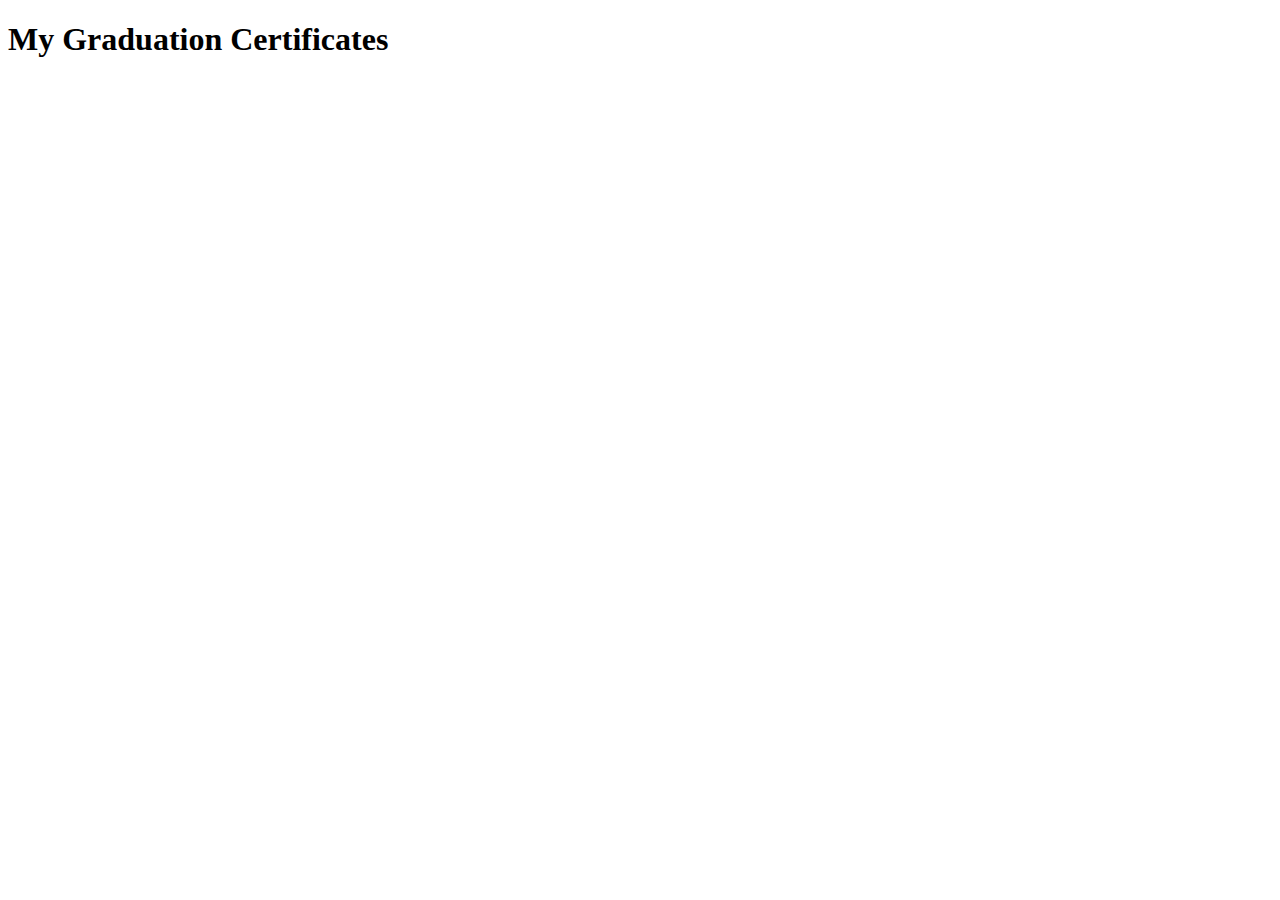
==== Certificates.html @ 36887176 "Add files via upload" ====
<!DOCTYPE html>
<html lang="en">
<head>
    <meta charset="UTF-8">
    <meta name="viewport" content="width=device-width, initial-scale=1.0">
    <title>Document</title>
</head>
<body>
    <H1>My Graduation Certificates</H1>
    <iframe id="./my"frameborder="0"></iframe>
</body>
</html>
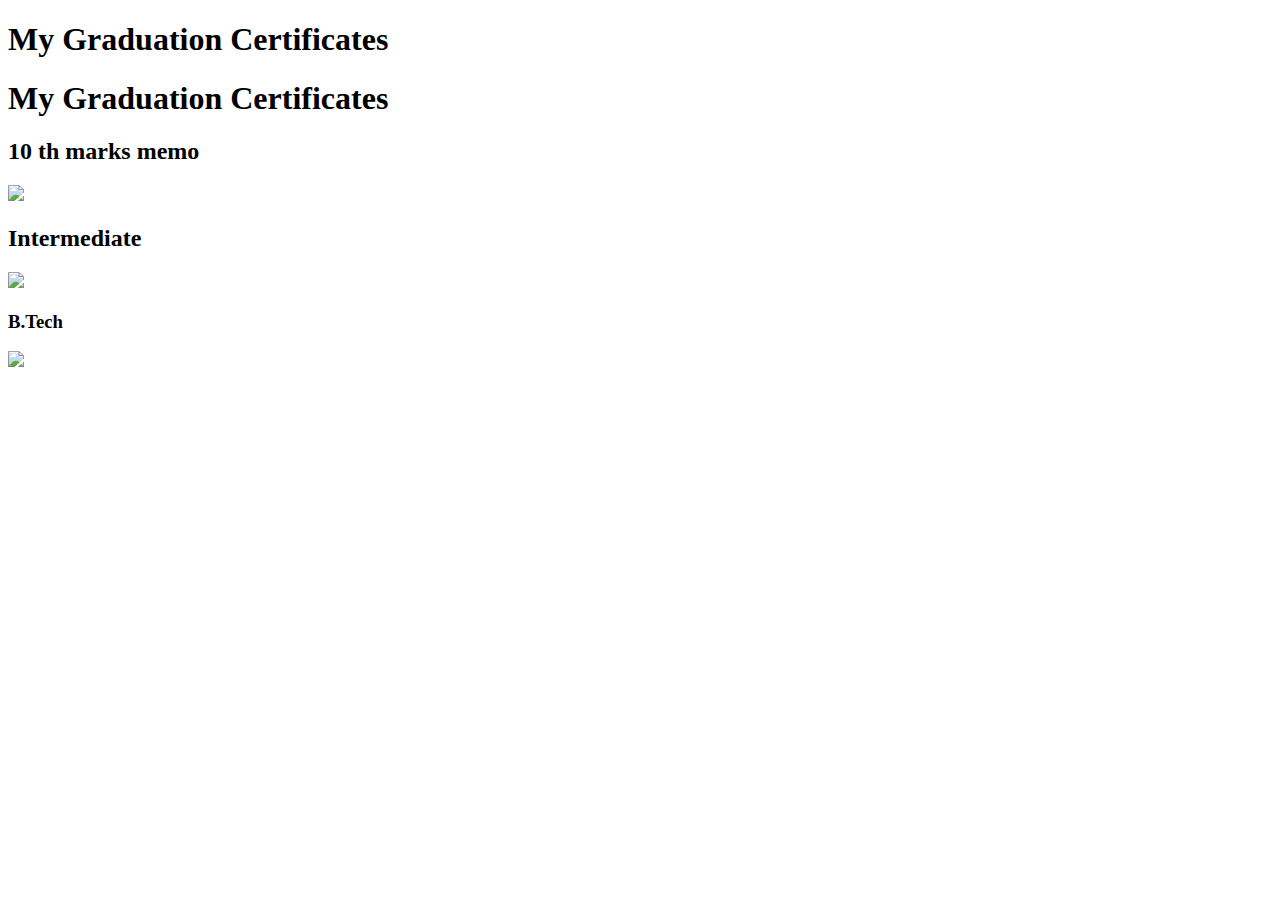
==== commit 96a6ef51: "Update Certificates.html" ====
--- a/Certificates.html
+++ b/Certificates.html
@@ -7,6 +7,12 @@
 </head>
 <body>
     <H1>My Graduation Certificates</H1>
-    <iframe id="./my"frameborder="0"></iframe>
+    <H1>My Graduation Certificates</H1>
+    <h2>10 th marks memo </h2>
+    <img src="./10 th Marks Memo_page-0001.jpg" width="500">
+     <h2>Intermediate </h2>
+    <img src="./Intermediate Marks Memo_page-0001.jpg" width="500">
+    <H3>B.Tech</H3>
+    <img src="./B Tech Consolidated Grade Sheet_page-0001.jpg" width="500">
 </body>
-</html>+</html>
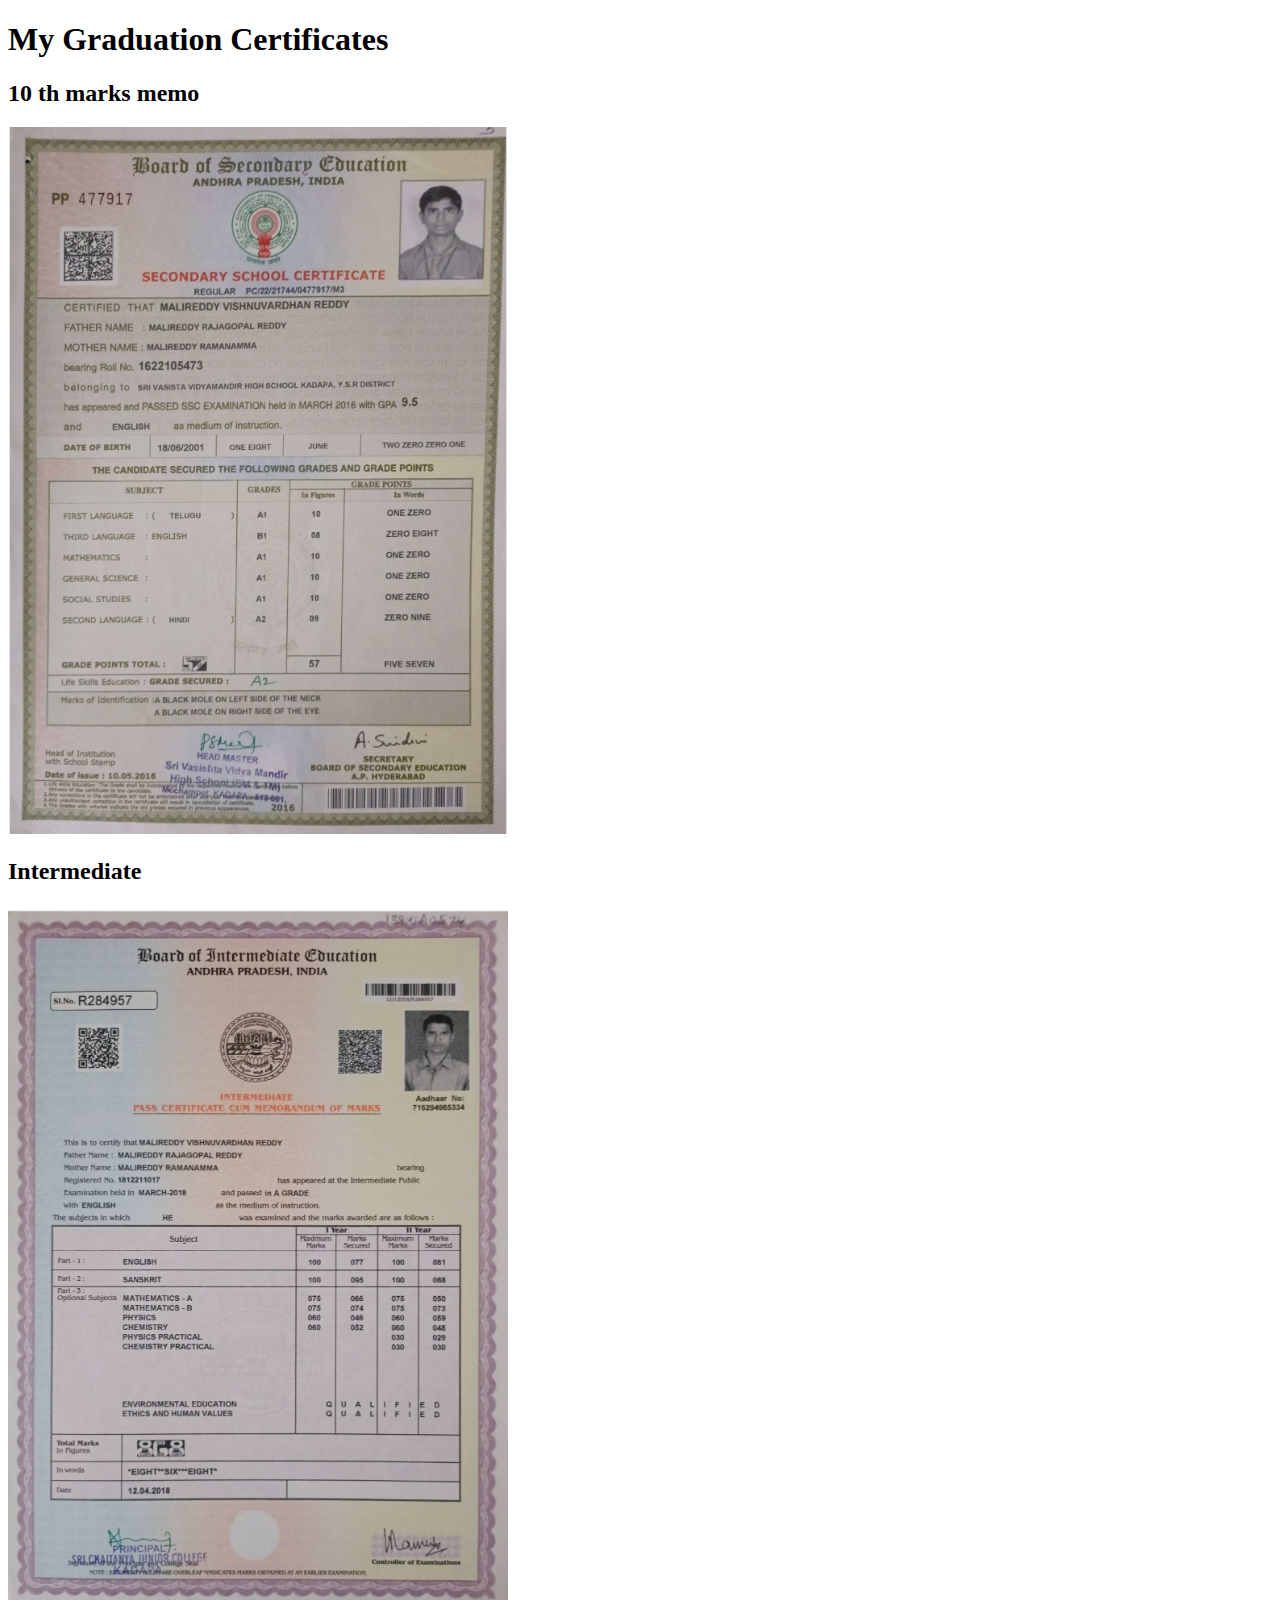
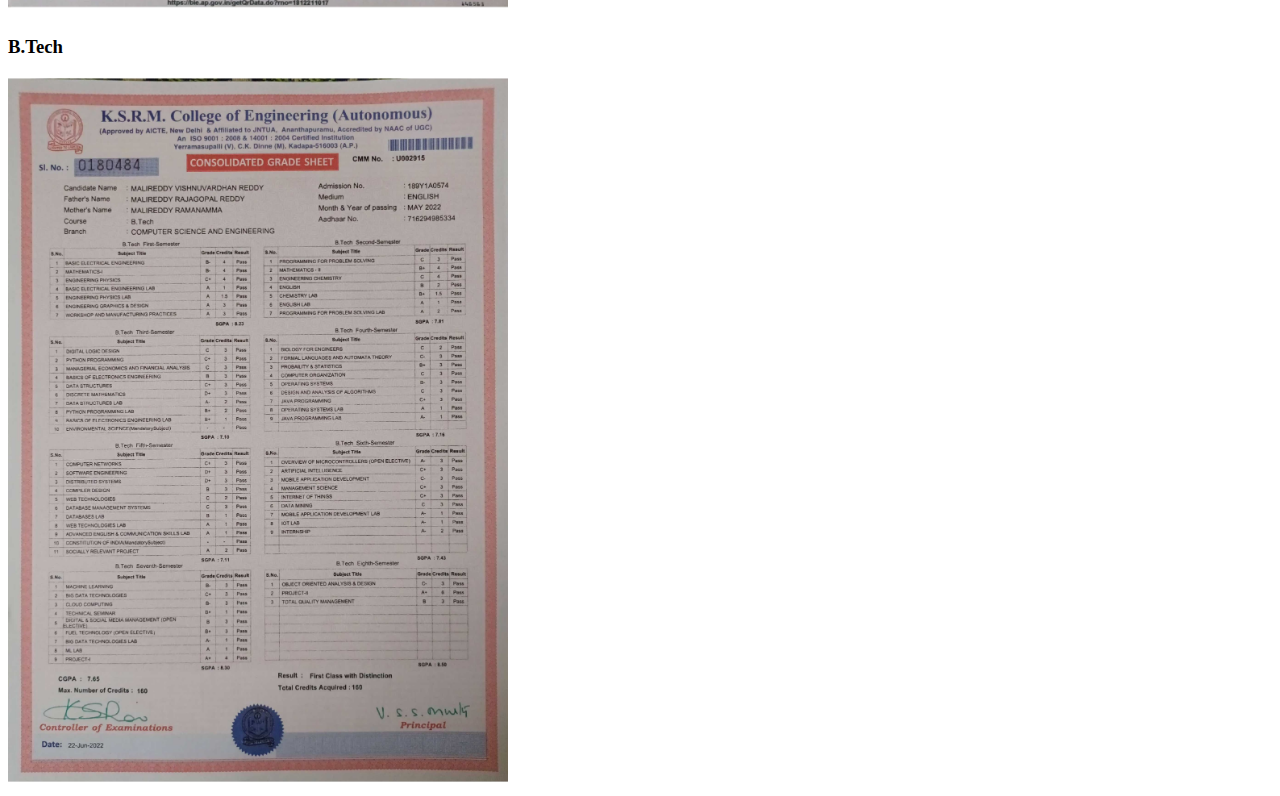
==== commit c81e9e66: "Update Certificates.html" ====
--- a/Certificates.html
+++ b/Certificates.html
@@ -7,7 +7,6 @@
 </head>
 <body>
     <H1>My Graduation Certificates</H1>
-    <H1>My Graduation Certificates</H1>
     <h2>10 th marks memo </h2>
     <img src="./10 th Marks Memo_page-0001.jpg" width="500">
      <h2>Intermediate </h2>
